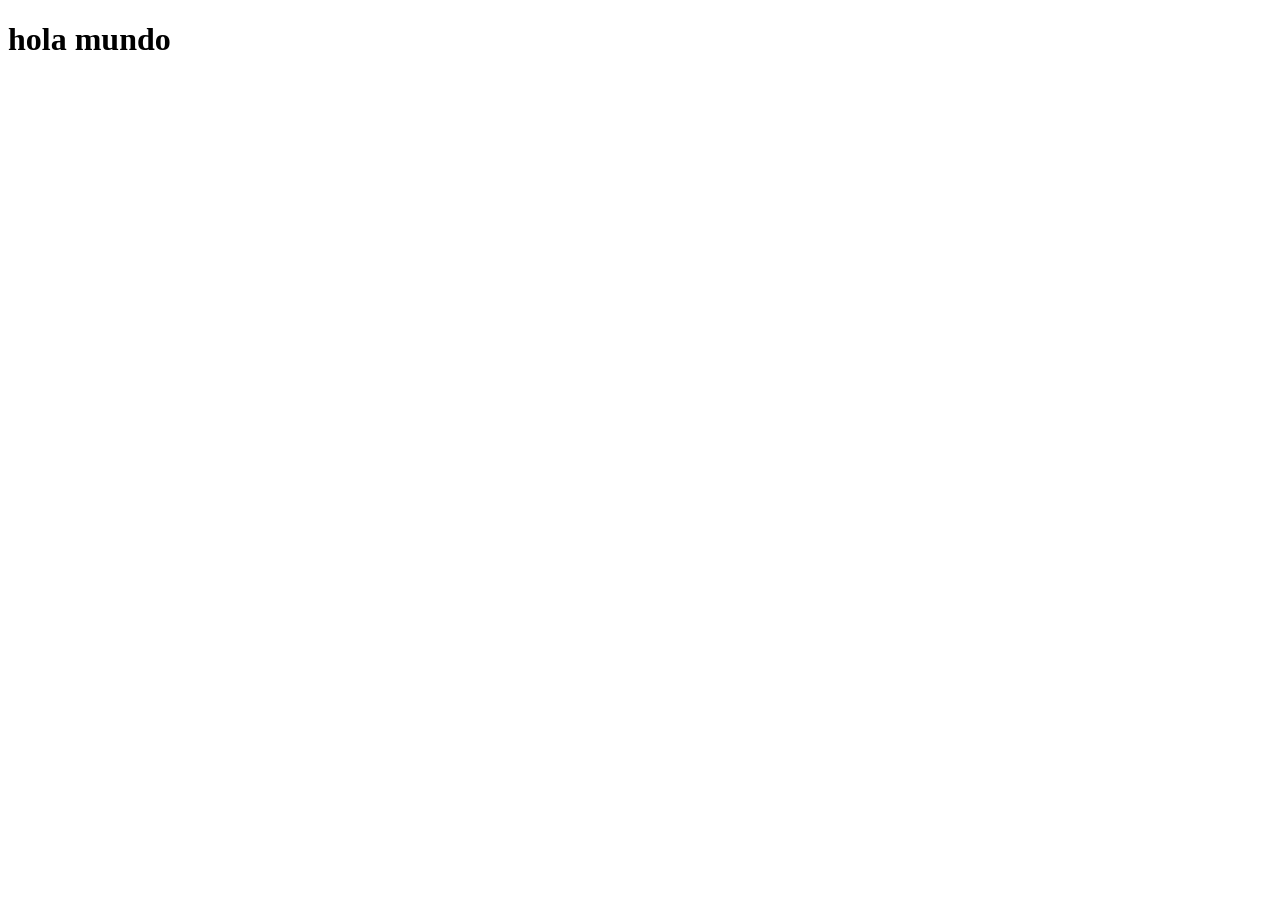
==== nuevo.html @ 842519d5 "nueva carga" ====
<!DOCTYPE html>
<html lang="en">
<head>
    <meta charset="UTF-8">
    <meta name="viewport" content="width=device-width, initial-scale=1.0">
    <title>Otra pagina</title>
</head>
<body>
    <h1>hola mundo</h1>
</body>
</html>
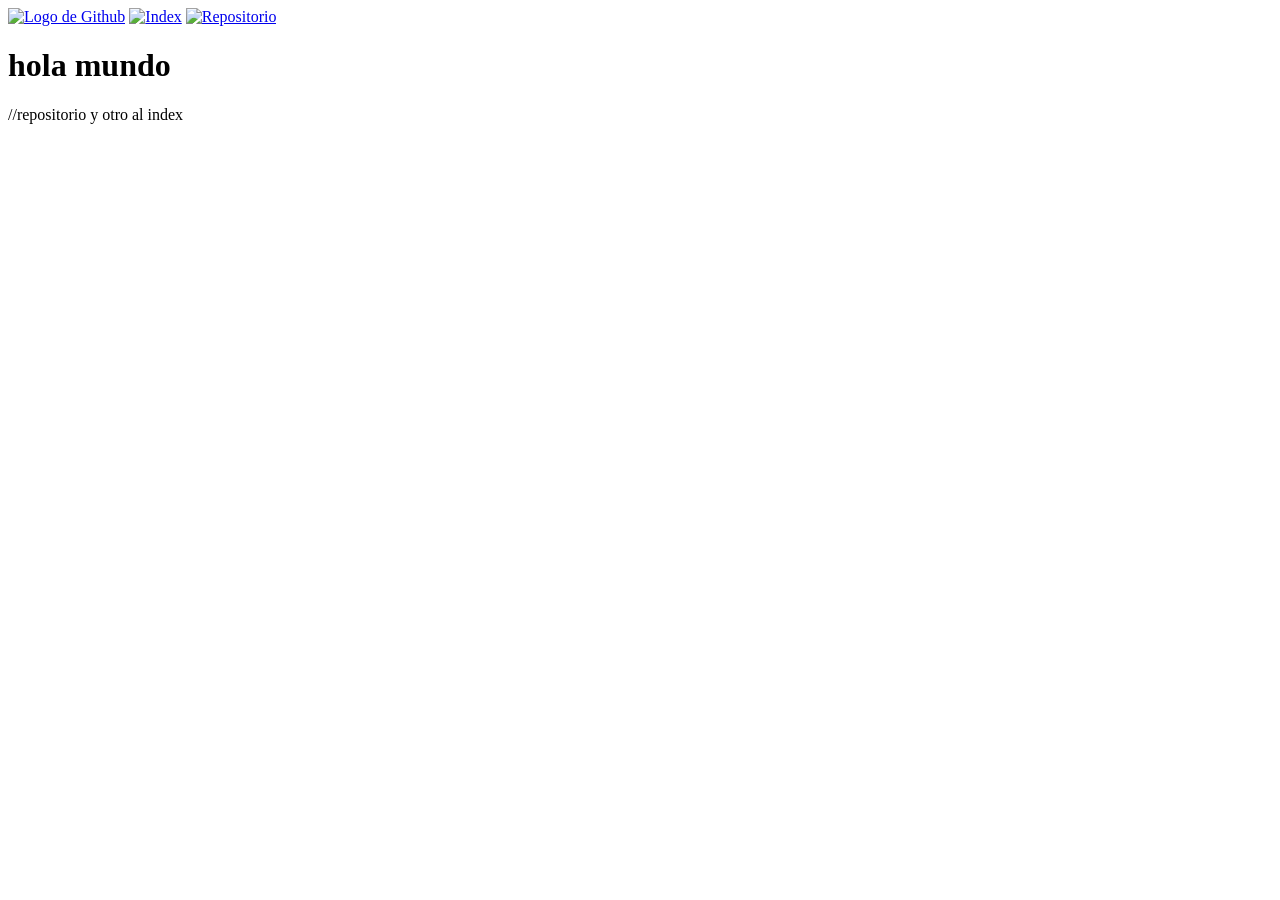
==== commit 113776f2: "imagenes" ====
--- a/nuevo.html
+++ b/nuevo.html
@@ -6,6 +6,15 @@
     <title>Otra pagina</title>
 </head>
 <body>
-    <h1>hola mundo</h1>
+    <nav>
+        <a href="https://github.com/"><img width="200" src="https://www.flaticon.es/icono-gratis/logotipo-de-github_25231.png" alt="Logo de Github"></a>
+
+        <a href="https://clase-31-3-programacion-42idwg6lb-candelafenoys-projects.vercel.app/"><img width="200" src="https://png.pngtree.com/element_our/sm/20180516/sm_5afc76eed0142.jpg" alt="Index"></a>
+
+        <a href="https://github.com/candelafenoy/clase-31-3"><img width="200" src= "https://cdn.pixabay.com/photo/2022/01/30/13/33/github-6980894_640.png/a" alt="Repositorio"></a>
+    </nav>
+        
+        <h1>hola mundo</h1>
 </body>
-</html>+</html>
+//repositorio y otro al index
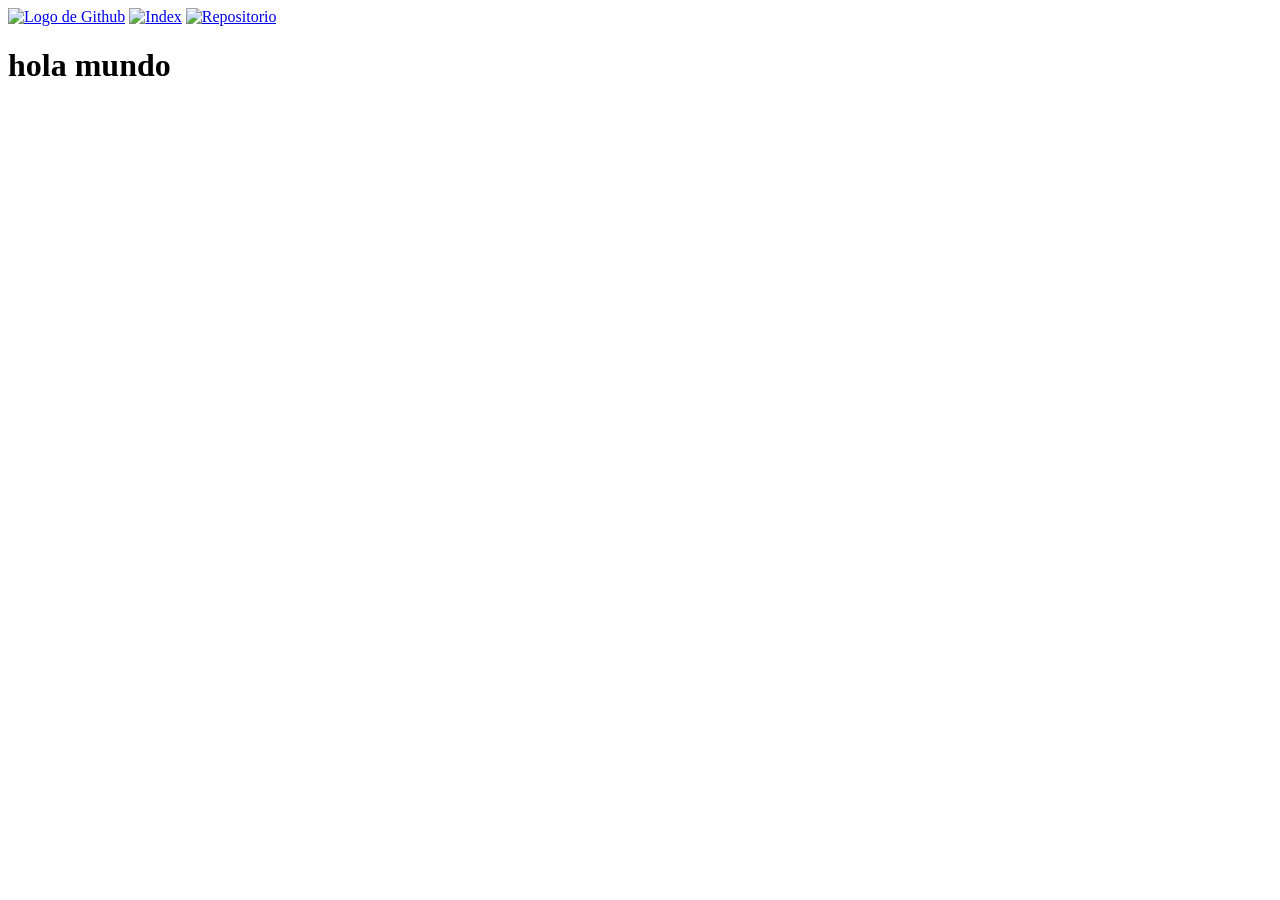
==== commit 991264b2: "cambios" ====
--- a/nuevo.html
+++ b/nuevo.html
@@ -7,14 +7,13 @@
 </head>
 <body>
     <nav>
-        <a href="https://github.com/"><img width="200" src="https://www.flaticon.es/icono-gratis/logotipo-de-github_25231.png" alt="Logo de Github"></a>
+        <a href="https://github.com/" target="_blank"><img width="200" src="https://www.flaticon.es/icono-gratis/logotipo-de-github_25231" alt="Logo de Github"></a>
 
-        <a href="https://clase-31-3-programacion-42idwg6lb-candelafenoys-projects.vercel.app/"><img width="200" src="https://png.pngtree.com/element_our/sm/20180516/sm_5afc76eed0142.jpg" alt="Index"></a>
+        <a href="https://clase-31-3-programacion-42idwg6lb-candelafenoys-projects.vercel.app/" target="_blank"><img width="200" src="https://png.pngtree.com/element_our/sm/20180516/sm_5afc76eed0142.jpg" alt="Index"></a>
 
-        <a href="https://github.com/candelafenoy/clase-31-3"><img width="200" src= "https://cdn.pixabay.com/photo/2022/01/30/13/33/github-6980894_640.png/a" alt="Repositorio"></a>
+        <a href="https://github.com/candelafenoy/clase-31-3" target="_blank"><img width="200" src= "https://cdn.pixabay.com/photo/2022/01/30/13/33/github-6980894_640.png" alt="Repositorio"></a>
     </nav>
         
         <h1>hola mundo</h1>
 </body>
-</html>
-//repositorio y otro al index+</html>
